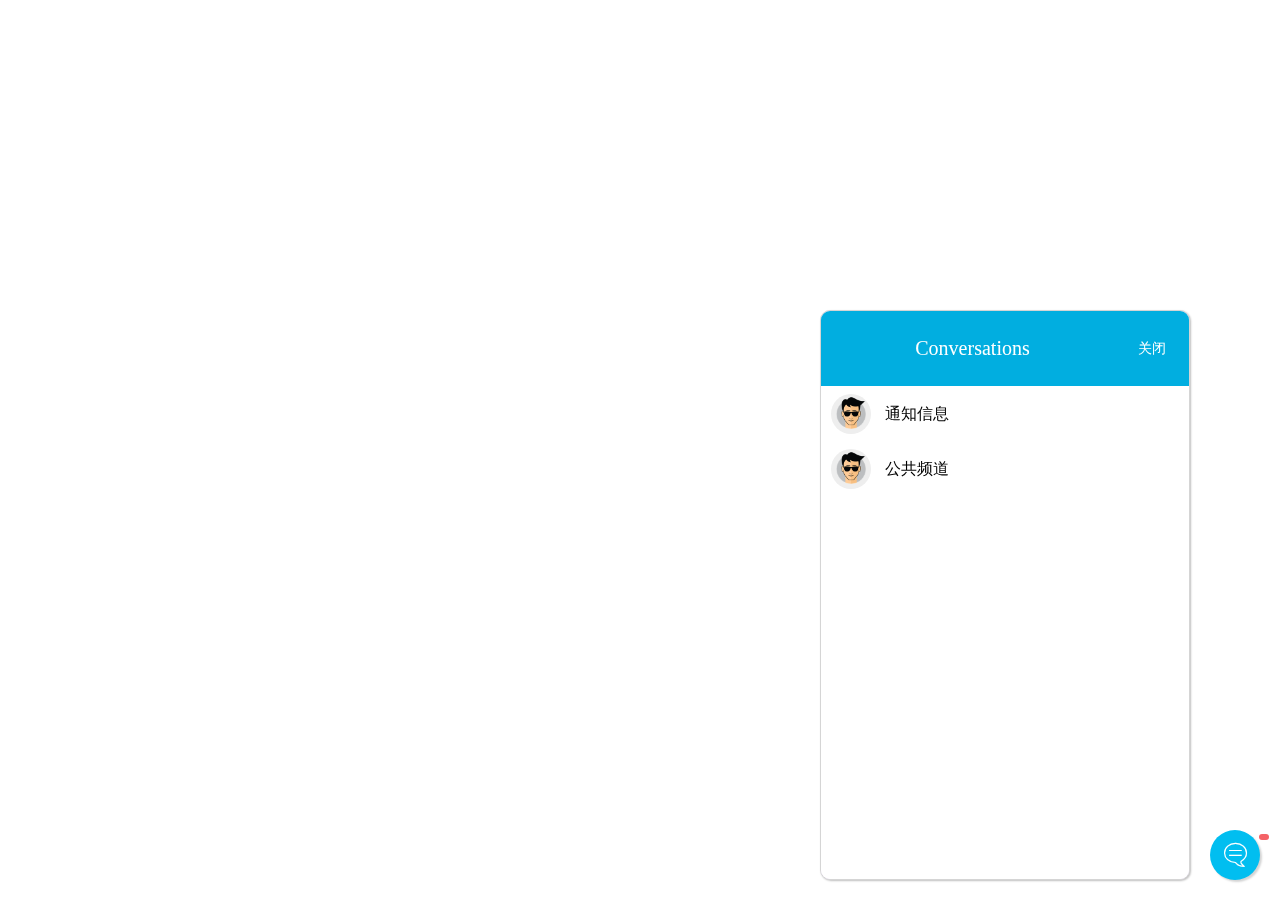
==== src/main/resources/static/index.html @ 857af413 "1.将网页加入到boot项目中，不再作为单独项目，不需要单独的tomcat容器。 2.页面修改：     a.修改通知框不显示滚动条，不能自动滚动问题；     b.通知框第一次进入，默认加载历史通知" ====
<!DOCTYPE html>
<html>
<head>
    <meta charset="utf-8">
    <meta name="viewport" content="width=device-width, initial-scale=1.0">
    <meta http-equiv="X-UA-Compatible" content="IE=edge">

    <link rel="stylesheet" type="text/css" href="font_Icon/iconfont.css">
    <link rel="stylesheet" type="text/css" href="css/chat.css">

</head>
<body>

<div class="chatContainer">
    <div class="chatBtn">
        <i class="iconfont icon-xiaoxi1"></i>
        <span class="notify-num" id="notify-num"></span>
    </div>
    <div class="chat-message-num"></div>
    <div class="chatBox" ref="chatBox">
        <div class="chatBox-head">
            <div class="chatBox-head-one">
                Conversations
                <div class="chat-close" style="margin: 10px 10px 0 0;font-size: 14px">关闭</div>
            </div>
            <div class="chatBox-head-two">
                <div class="chat-return">返回</div>
                <div class="chat-people">
                    <div class="ChatInfoHead">
                        <img src="" alt="头像"/>
                    </div>
                    <div class="ChatInfoName">这是用户的名字，看看名字到底能有多长</div>
                </div>

            </div>
        </div>
        <div class="chatBox-info">
            <div class="chatBox-list" ref="chatBoxlist">
                <div class="chat-notify">
                    <div><img src="img/icon01.png" alt="头像"/></div>
                    <div class="chat-name">
                        <p>通知信息</p>
                    </div>
                    <div class="notify-num"></div>
                </div>

                <div class="chat-list-people">
                    <div><img src="img/icon01.png" alt="头像"/></div>
                    <div class="chat-name">
                        <p>公共频道</p>
                    </div>

                </div>


            </div>

            <div class="chatBox-kuang" ref="chatBoxkuang">
                <div class="chatBox-content">
                    <div class="chatBox-content-demo" id="chatBox-content-demo">

                    </div>
                </div>
                <div class="chatBox-send">
                    <div class="div-textarea" contenteditable="true"></div>
                    <div>
                        <button id="chat-fasong" class="btn-default-styles"><i class="iconfont icon-fasong"></i>
                        </button>
                    </div>

                </div>
            </div>

            <div class="chatBox-kuang-notify" ref="chatBoxkuang">
                <div class="chatBox-content">
                    <div class="chatBox-content-demo-notify" id="chatBox-content-demo-notify">

                    </div>
                </div>
            </div>

        </div>
    </div>
</div>


<script src="http://www.jq22.com/jquery/jquery-1.10.2.js"></script>
<script>
    var firstIntoNotifyDiv = true;
    var curRequestPath = window.document.location.href;
    var urlAndPath = curRequestPath.substring(7); // 截掉http://
    var url = urlAndPath.substring(0, urlAndPath.indexOf(":"));
    var groupId = $("#groupId", window.parent.document).val();
    var userId = $("#userId", window.parent.document).val();
    window.CHAT = {
        socket: null,
        init: function () {
            if (window.WebSocket) {
                // ws://机器地址:netty绑定的端口/服务端定义socket路径
                CHAT.socket = new WebSocket("ws://" + url + ":8090/ws");
                CHAT.socket.onopen = function () {
                    console.log(userId);
                    //向netty注册自己的信息
                    var json = '{"type":"login","userId":"' + userId + '","baseInfo":"' + groupId + '#王五#钢铁公司#川师大"}';
                    CHAT.socket.send(json);
                }, CHAT.socket.onclose = function () {
                    console.log("连接关闭");
                }, CHAT.socket.onerror = function () {
                    console.log("异常");
                }, CHAT.socket.onmessage = function (e) {
                    var data = e.data;
                    var jsonObj = jQuery.parseJSON(data);
                    if (jsonObj.type == "login") {
                        console.log("连接成功");
                    } else if (jsonObj.type == "sendGroup") {

                        // groupId#姓名#公司名#学校名#formatTime#value

                        var msg = jsonObj.value;
                        var msgs = msg.split("#");
                        if (jsonObj.from == userId) {
                            apendPublicMsgMine(msgs[4], msgs[5]);
                            //发送后清空输入框
                            $(".div-textarea").html("");
                        } else {
                            apendPublicMsgOther(msgs[1], msgs[4], msgs[5]);
                        }
                        //聊天框自动滑动到最下方
                        var box = document.getElementById('chatBox-content-demo');
                        box.scrollTop = box.scrollHeight;

                        //判断通知信息
                        if (jsonObj.notify) {
                            //拼接通知信息
                            apendNotifycMsgOther(msgs[1], msgs[4], msgs[5]);
                            var notifynum = $("#notify-num").text();
                            if (notifynum) {
                                notifynum = parseInt(notifynum) + 1;
                            } else {
                                notifynum = 1;
                            }
                            $(".notify-num").each(function () {
                                $(this).text(notifynum);
                                $(this).show();
                            })
                        }
                    } else if (jsonObj.type == "hisNotify") {
                        //拼接历史通知
                        let notifys = jsonObj.value;
                        for (let i = notifys.length - 1; i >= 0; i = i - 1) {
                            let msg = notifys[i];
                            let msgs = msg.split("#");
                            apendNotifycMsgOther(msgs[1], msgs[4], msgs[5]);
                        }
                    }
                }
            } else {
                alert("浏览器不支持websocket协议，换个浏览器试试吧");
            }
        },

        //chat : function() {
        //	if ($("#msg").val() != "")
        //		var json = '{"type":"login","token":"1234","value":"'+$("#msg").val()+'"}';
        //		CHAT.socket.send(json);
        //},

        clean: function () {
            $("#content").html("")
        }
    }
    CHAT.init();

    //公共聊天框拼接他人信息
    function apendPublicMsgOther(name, time, msg) {
        $(".chatBox-content-demo").append("" +
            "<div class=\"clearfloat\">" +
            "   <div class=\"author-name\">" + name +
            "       <small class=\"chat-date\">" + time + "</small> " +
            "   </div> " +
            "   <div class=\"left\"> " +
            "       <div class=\"chat-avatars\">" +
            "           <img src=\"img/icon01.png\" alt=\"头像\" />" +
            "       </div> " +
            "       <div class=\"chat-message\"> " + msg + " </div> " +
            "   </div> " +
            "</div>");

    }

    //公共聊天框拼接我的信息
    function apendPublicMsgMine(time, msg) {
        $(".chatBox-content-demo").append("" +
            "<div class=\"clearfloat\">" +
            "   <div class=\"author-name\">" +
            "       <small class=\"chat-date\">" + time + "</small> " +
            "   </div> " +
            "   <div class=\"right\"> " +
            "       <div class=\"chat-message\"> " + msg + " </div> " +
            "       <div class=\"chat-avatars\">" +
            "           <img src=\"img/icon01.png\" alt=\"头像\" />" +
            "       </div> " +
            "   </div> " +
            "</div>");

    }

    //通知框拼接消息
    function apendNotifycMsgOther(name, time, msg) {
        $(".chatBox-content-demo-notify").append("" +
            "<div class=\"clearfloat\">" +
            "   <div class=\"author-name\">" + name +
            "       <small class=\"chat-date\">" + time + "</small> " +
            "   </div> " +
            "   <div class=\"left\"> " +
            "       <div class=\"chat-avatars\">" +
            "           <img src=\"img/icon01.png\" alt=\"头像\" />" +
            "       </div> " +
            "       <div class=\"chat-message\"> " + msg + " </div> " +
            "   </div> " +
            "</div>");
        //聊天框自动滑动到最下方
        var box = document.getElementById('chatBox-content-demo-notify');
        box.scrollTop = box.scrollHeight;
    }


    screenFuc();

    function screenFuc() {
        var topHeight = $(".chatBox-head").innerHeight();//聊天头部高度
        //屏幕小于768px时候,布局change
        var winWidth = $(window).innerWidth();
        if (winWidth <= 768) {
            var totalHeight = $(window).height(); //页面整体高度
            $(".chatBox-info").css("height", totalHeight - topHeight);
            var infoHeight = $(".chatBox-info").innerHeight();//聊天头部以下高度
            //中间内容高度
            $(".chatBox-content").css("height", infoHeight - 46);
            $(".chatBox-content-demo").css("height", infoHeight - 46);

            $(".chatBox-list").css("height", totalHeight - topHeight);
            $(".chatBox-kuang").css("height", totalHeight - topHeight);
            $(".div-textarea").css("width", winWidth - 106);
        } else {
            $(".chatBox-info").css("height", 495);
            $(".chatBox-content").css("height", 448);
            $(".chatBox-content-demo").css("height", 448);
            $(".chatBox-list").css("height", 495);
            $(".chatBox-kuang").css("height", 495);
            $(".div-textarea").css("width", 260);
        }
    }

    (window.onresize = function () {
        screenFuc();
    })();
    //未读信息数量为空时
    var totalNum = $(".chat-message-num").html();
    if (totalNum == "") {
        $(".chat-message-num").css("padding", 0);
    }
    $(".message-num").each(function () {
        var wdNum = $(this).html();
        if (wdNum == "") {
            $(this).css("padding", 0);
        }
    });


    //打开/关闭聊天框
    $(".chatBtn").click(function () {
        $(".chatBox").toggle(10);
    })
    $(".chat-close").click(function () {
        $(".chatBox").toggle(10);
    })

    //进聊天页面
    $(".chat-list-people").each(function () {
        $(this).click(function () {
            var n = $(this).index();
            $(".chatBox-head-one").toggle();
            $(".chatBox-head-two").toggle();
            $(".chatBox-list").fadeOut();
            $(".chatBox-kuang").fadeIn();

            //传名字
            $(".ChatInfoName").text($(this).children(".chat-name").children("p").eq(0).html());

            //传头像
            $(".ChatInfoHead>img").attr("src", $(this).children().eq(0).children("img").attr("src"));

            //聊天框默认最底部
            $(document).ready(function () {
                $("#chatBox-content-demo").scrollTop($("#chatBox-content-demo")[0].scrollHeight);
            });
        })
    });


    //进通知页面
    $(".chat-notify").each(function () {
        $(this).click(function () {
            var n = $(this).index();
            $(".chatBox-head-one").toggle();
            $(".chatBox-head-two").toggle();
            $(".chatBox-list").fadeOut();
            $(".chatBox-kuang").fadeOut();
            $(".chatBox-kuang-notify").fadeIn(1);
            $(".notify-num").each(function () {
                $(this).text("");
                $(this).hide();
            })

            //传名字
            $(".ChatInfoName").text($(this).children(".chat-name").children("p").eq(0).html());

            //传头像
            $(".ChatInfoHead>img").attr("src", $(this).children().eq(0).children("img").attr("src"));

            //聊天框默认最底部
            $(document).ready(function () {
                $("#chatBox-content-demo").scrollTop($("#chatBox-content-demo")[0].scrollHeight);
            });
            //第一次进入通知栏目
            if (firstIntoNotifyDiv) {
                queryNotifyHistory();
                firstIntoNotifyDiv = false;
            }
        })
    });

    //第一次进入，查询历史通知
    function queryNotifyHistory() {
        var json = '{"type":"hisNotify","userId":"' + userId + '","groupId":"' + groupId + '"}';
        CHAT.socket.send(json);
    }

    //返回列表
    $(".chat-return").click(function () {
        $(".chatBox-head-one").toggle(1);
        $(".chatBox-head-two").toggle(1);
        $(".chatBox-list").fadeIn(1);
        $(".chatBox-kuang").fadeOut(1);
        $(".chatBox-kuang-notify").fadeToggle(1);
    });

    //发送信息
    $("#chat-fasong").click(function () {
        var textContent = $(".div-textarea").html().replace(/[\n\r]/g, '<br>')
        if (textContent != "") {
            var json = '{"type":"sendGroup","value":"' + textContent + '"}';
            CHAT.socket.send(json);

        }
    });

    //发送表情
    $("#chat-biaoqing").click(function () {
        $(".biaoqing-photo").toggle();
    });
    $(document).click(function () {
        $(".biaoqing-photo").css("display", "none");
    });
    $("#chat-biaoqing").click(function (event) {
        event.stopPropagation();//阻止事件
    });

    $(".emoji-picker-image").each(function () {
        $(this).click(function () {
            var bq = $(this).parent().html();
            console.log(bq)
            $(".chatBox-content-demo").append("<div class=\"clearfloat\">" +
                "<div class=\"author-name\"><small class=\"chat-date\">2017-12-02 14:26:58</small> </div> " +
                "<div class=\"right\"> <div class=\"chat-message\"> " + bq + " </div> " +
                "<div class=\"chat-avatars\"><img src=\"img/icon01.png\" alt=\"头像\" /></div> </div> </div>");
            //发送后关闭表情框
            $(".biaoqing-photo").toggle();
            //聊天框默认最底部
            $(document).ready(function () {
                $("#chatBox-content-demo").scrollTop($("#chatBox-content-demo")[0].scrollHeight);
            });
        })
    });

    // //      发送图片
    // function selectImg(pic) {
    //     if (!pic.files || !pic.files[0]) {
    //         return;
    //     }
    //     var reader = new FileReader();
    //     reader.onload = function (evt) {
    //         var images = evt.target.result;
    //         $(".chatBox-content-demo").append("<div class=\"clearfloat\">" +
    //             "<div class=\"author-name\"><small class=\"chat-date\">2017-12-02 14:26:58</small> </div> " +
    //             "<div class=\"right\"> <div class=\"chat-message\"><img src=" + images + "></div> " +
    //             "<div class=\"chat-avatars\"><img src=\"img/icon01.png\" alt=\"头像\" /></div> </div> </div>");
    //         //聊天框默认最底部
    //         $(document).ready(function () {
    //             $("#chatBox-content-demo").scrollTop($("#chatBox-content-demo")[0].scrollHeight);
    //         });
    //     };
    //     reader.readAsDataURL(pic.files[0]);
    //
    // }


</script>

</body>
</html>
---- src/main/resources/static/font_Icon/iconfont.css ----
@font-face {
    font-family: "iconfont";
    src: url('iconfont.eot?t=1515469903495'); /* IE9*/
    src: url('iconfont.eot?t=1515469903495#iefix') format('embedded-opentype'), /* IE6-IE8 */ url('[data-uri]') format('woff'),
    url('iconfont.ttf?t=1515469903495') format('truetype'), /* chrome, firefox, opera, Safari, Android, iOS 4.2+*/ url('iconfont.svg?t=1515469903495#iconfont') format('svg'); /* iOS 4.1- */
}

.iconfont {
    font-family: "iconfont" !important;
    font-size: 16px;
    font-style: normal;
    -webkit-font-smoothing: antialiased;
    -moz-osx-font-smoothing: grayscale;
}

.icon-gouwuche2:before {
    content: "\e610";
}

.icon-verylarger-view:before {
    content: "\e622";
}

.icon-tehui:before {
    content: "\e60c";
}

.icon-gengduo1:before {
    content: "\e606";
}

.icon-xiaoxi:before {
    content: "\e609";
}

.icon-houtui:before {
    content: "\e607";
}

.icon-gouwuche:before {
    content: "\e60d";
}

.icon-guojia:before {
    content: "\e6c0";
}

.icon-xiaoxi1:before {
    content: "\e62d";
}

.icon-shoucang:before {
    content: "\e60f";
}

.icon-tuxiang:before {
    content: "\e645";
}

.icon-yushou:before {
    content: "\e644";
}

.icon-icon05:before {
    content: "\e630";
}

.icon-jiadian:before {
    content: "\e670";
}

.icon-shoucang1:before {
    content: "\e6a2";
}

.icon-dingdan:before {
    content: "\e682";
}

.icon-shuaxin:before {
    content: "\e6fc";
}

.icon-kefu:before {
    content: "\e6df";
}

.icon-shoucang2:before {
    content: "\e71a";
}

.icon-wode2:before {
    content: "\e6f3";
}

.icon-gengduo:before {
    content: "\e617";
}

.icon-larger-view:before {
    content: "\e655";
}

.icon-tuxiang1:before {
    content: "\e63d";
}

.icon-geren2-copy:before {
    content: "\e657";
}

.icon-jiushui:before {
    content: "\e61b";
}

.icon-shuji:before {
    content: "\e61e";
}

.icon-fasong:before {
    content: "\e625";
}

.icon-xuanzhuan:before {
    content: "\e614";
}

.icon-shouye:before {
    content: "\e60e";
}

.icon-guanbi:before {
    content: "\e72c";
}

.icon-wode:before {
    content: "\e61d";
}

.icon-app:before {
    content: "\e62c";
}

.icon-fanhui:before {
    content: "\e6d6";
}

.icon-guanbi1:before {
    content: "\e705";
}

.icon-yingyangbaojian:before {
    content: "\e639";
}

.icon-fenlei:before {
    content: "\e60a";
}

.icon-xiaoxi2:before {
    content: "\e69a";
}

.icon-shanchu:before {
    content: "\e642";
}

.icon-qian:before {
    content: "\e624";
}

.icon-shoucangjia:before {
    content: "\e618";
}

.icon-meishi:before {
    content: "\e7af";
}

.icon-larger-view2:before {
    content: "\e627";
}

.icon-dingbu:before {
    content: "\e67d";
}

.icon-pingjia:before {
    content: "\e619";
}

.icon-xiaoxi3:before {
    content: "\e61a";
}

.icon-wode1:before {
    content: "\e621";
}

.icon-wode4:before {
    content: "\e611";
}

.icon-yingerfeng:before {
    content: "\e620";
}

.icon-xiaoxi4:before {
    content: "\e623";
}

.icon-xiaoxi5:before {
    content: "\e67e";
}

.icon-ccgl-shouhuoguanli-3:before {
    content: "\e601";
}

.icon-liwu_gift:before {
    content: "\e604";
}

.icon-shoucang3:before {
    content: "\e613";
}

.icon-jiaju:before {
    content: "\e65d";
}

.icon-shoucang4:before {
    content: "\e602";
}

.icon-sousuo2:before {
    content: "\e61c";
}

.icon-biaoqing:before {
    content: "\e605";
}

.icon-kouhong:before {
    content: "\e60b";
}

.icon-gengduo2:before {
    content: "\e728";
}

.icon-gift:before {
    content: "\e600";
}

.icon-lingquan:before {
    content: "\e61f";
}

.icon-jifen:before {
    content: "\e674";
}

.icon-qianjin:before {
    content: "\e608";
}

.icon-shoucang11:before {
    content: "\e603";
}

.icon-shuaxin1:before {
    content: "\e626";
}

.icon-zhongxin:before {
    content: "\e650";
}

.icon-list-view:before {
    content: "\e628";
}

.icon-fushi:before {
    content: "\e63c";
}

.icon-saoyisao:before {
    content: "\e612";
}

.icon-double-vertical:before {
    content: "\e615";
}

.icon-up-down:before {
    content: "\e66f";
}

.icon-sousuo1:before {
    content: "\e66e";
}

.icon-double-cross:before {
    content: "\e616";
}

.icon-left-right:before {
    content: "\e7b0";
}
---- src/main/resources/static/css/chat.css ----
.chatContainer, .chatContainer div, .chatContainer ul, .chatContainer li, .chatContainer p {
    -webkit-box-sizing: border-box;
    -moz-box-sizing: border-box;
    box-sizing: border-box;
}

/* 设置滚动条的样式 */
::-webkit-scrollbar {
    width: 8px;
}

/* 滚动槽 */
::-webkit-scrollbar-track {
    border-radius: 10px;
}

/* 滚动条滑块 */
::-webkit-scrollbar-thumb {
    border-radius: 10px;
    background: #8C85E6;
    -webkit-box-shadow: #8C85E6;
}

::-webkit-scrollbar-thumb:window-inactive {
    background: rgba(175, 190, 255, 0.4);
}

/*按钮样式*/
.btn-default-styles {
    outline: none;
    resize: none;
    border: none;
    display: inline-block;
    padding: 5px 10px;
    margin-bottom: 0;
    font-size: 14px;
    font-weight: 400;
    line-height: 1.42857143;
    text-align: center;
    white-space: nowrap;
    vertical-align: middle;
    -ms-touch-action: manipulation;
    touch-action: manipulation;
    cursor: pointer;
    -webkit-user-select: none;
    -moz-user-select: none;
    -ms-user-select: none;
    user-select: none;
    background-image: none;
    background: #bbb;
    color: #fff;
    border-radius: 4px;
}

.btn-default-styles:focus {
    outline: none;
}

.btn-default-styles:hover {
    background: #c5c5c5;
    animation: anniu 1s infinite;
}

.btn-default-styles:active {
    box-shadow: 0 2px 3px rgba(0, 0, 0, .2) inset;
}


.chatContainer {
    position: fixed;
    bottom: 20px;
    right: 20px;
}

.chatBtn {
    width: 50px;
    height: 50px;
    background: #01bef0;
    color: #fff;
    line-height: 50px;
    text-align: center;
    border-radius: 50%;
    box-shadow: 2px 2px 2px #d4d4d4;
    cursor: pointer;
    position: absolute;
    bottom: 0;
    right: 0;
    overflow: hidden;
}

.chatBtn:hover {
    background: #01b3df;
    box-shadow: none;
}

.chatBtn > i {
    font-size: 25px;
}

.chatBox {
    width: 370px;
    min-width: 320px;
    height: 570px;
    border-radius: 10px;
    background: #f5ecff;
    position: absolute;
    bottom: 0;
    right: 70px;

    overflow: hidden;
    border: solid 1px #d5d5d5;
    box-shadow: 1px 1px 2px #c0c0c0;
    z-index: 1005;
}

.chatBox-head {
    width: 100%;
    height: 75px;
    background: #01aee0;
    position: absolute;
    top: 0;
    left: 0;
}

.chatBox-head-one {
    width: 100%;
    height: 75px;
    line-height: 75px;
    color: #fff;
    font-size: 20px;
    text-align: center;
    position: absolute;
    top: 0;
    left: 0;
}

.chatBox-head-two {
    width: 100%;
    height: 75px;
    color: #fff;
    padding: 10px 10px;
    display: none;
    position: absolute;
    top: 0;
    left: 0;
}

.chat-return {
    float: left;
    width: 55px;
    height: 55px;
    line-height: 55px;
    border-radius: 10px;
    cursor: pointer;
    text-align: center;
}

.chat-return:hover {
    background: #0188b7;
}

.chat-close {
    float: right;
    width: 55px;
    height: 55px;
    line-height: 55px;
    border-radius: 10px;
    cursor: pointer;
    text-align: center;
}

.chat-close:hover {
    background: #0188b7;
}

.chat-people {
    float: left;
}

.chat-people > div {
    height: 55px;
    display: inline-block;
    vertical-align: middle;
    line-height: 55px;
    margin-left: 5px;
}

.chat-people > div:nth-of-type(1) {
    width: 50px;
    height: 50px;
    border-radius: 50%;
    background: #eee;
    overflow: hidden;
}

.chat-people > div:nth-of-type(1) > img {
    width: 50px;
    height: 50px;
}

.chat-people > div:nth-of-type(2) {
    width: 165px;
    text-align: left;
    height: 55px;
    white-space: nowrap;
    text-overflow: ellipsis;
    overflow: hidden;
}

.chatBox-info {
    width: 100%;
    height: 495px;
    background: #fff;
    text-align: left;
    position: absolute;
    top: 75px;
    left: 0;
}

.chatBox-list {
    width: 100%;
    height: 495px;
    overflow-y: scroll;
}


.chat-list-people:hover {
    cursor: pointer;
    background: #f8f8f8;
}


.chat-list-people > div {
    height: 55px;
    display: inline-block;
    vertical-align: middle;
    margin-left: 10px;
}

.chat-list-people > div:nth-of-type(1) {
    width: 40px;
    height: 40px;
    border-radius: 50%;
    background: #eee;
    overflow: hidden;
}

.chat-list-people > div:nth-of-type(1) > img {
    width: 40px;
    height: 40px;
}


.chat-notify > div {
    height: 55px;
    display: inline-block;
    vertical-align: middle;
    margin-left: 10px;
}

.chat-notify:hover {
    cursor: pointer;
    background: #f8f8f8;
}

.chat-notify > div:nth-of-type(1) {
    width: 40px;
    height: 40px;
    border-radius: 50%;
    background: #eee;
    overflow: hidden;
}

.chat-notify > div:nth-of-type(1) > img {
    width: 40px;
    height: 40px;
}

.outnum {
    color: #fff;
}

.icon-xiaoxi1 {
    color: #fff;
}

.chat-name {
    width: 230px;
}

.chat-name > p {
    margin: 0;
    overflow: hidden;
    white-space: nowrap;
    text-overflow: ellipsis;
}

.chat-name > p:nth-of-type(1) {
    line-height: 55px;
}

.chat-notify > div.notify-num {
    display: none;
    height: auto;
    min-width: 10px;
    padding: 3px 5px;
    font-size: 12px;
    font-weight: 700;
    line-height: 1;
    text-align: center;
    white-space: nowrap;
    vertical-align: middle;
    border-radius: 10px;
    margin-right: 15px;
    margin-top: 14px;
    color: #fff;
    background: #f46266;
    float: right;
}

.chat-list-people > div.message-num {
    display: inline-block;
    height: auto;
    min-width: 10px;
    padding: 3px 5px;
    font-size: 12px;
    font-weight: 700;
    line-height: 1;
    text-align: center;
    white-space: nowrap;
    vertical-align: middle;
    border-radius: 10px;
    margin-right: 15px;
    margin-top: 14px;
    color: #fff;
    background: #f46266;
    float: right;
}

.chat-message-num {
    display: inline-block;
    height: auto;
    min-width: 10px;
    padding: 3px 5px;
    font-size: 12px;
    font-weight: 700;
    line-height: 1;
    text-align: center;
    white-space: nowrap;
    vertical-align: middle;
    border-radius: 10px;
    margin-right: 15px;
    margin-top: 14px;
    color: #fff;
    background: #f46266;
    position: absolute;
    bottom: 40px;
    right: -24px;
}

.chatBox-kuang {
    width: 100%;
    height: 495px;
    display: none;
}

.chatBox-kuang-notify {
    width: 100%;
    height: 495px;
    display: none;
}

.chatBox-content-notify {
    width: 100%;
}

.chatBox-content-demo-notify {
    width: 100%;
    overflow: scroll;
    height: 100%;
}

.chatBox-content {
    width: 100%;
}

.chatBox-content-demo {
    width: 100%;
    overflow: scroll;
}

.clearfloat:after {
    display: block;
    clear: both;
    content: "";
    visibility: hidden;
    height: 0
}

.clearfloat {
    zoom: 1;
    margin: 10px 10px;
}

.clearfloat .right {
    float: right;
}

.author-name {
    text-align: center;
    margin: 15px 0 5px 0;
    color: #888;
}

.clearfloat .chat-message {
    max-width: 252px;
    text-align: left;
    padding: 8px 12px;
    border-radius: 6px;
    word-wrap: break-word;
    display: inline-block;
    position: relative;
}


.clearfloat .left .chat-message {
    background: #D9D9D9;
    min-height: 36px;
}

.clearfloat .left .chat-message:before {
    position: absolute;
    content: "";
    top: 8px;
    left: -6px;
    border-top: 10px solid transparent;
    border-bottom: 10px solid transparent;
    border-right: 10px solid #D9D9D9;
}

.clearfloat .right {
    text-align: right;
}

.clearfloat .right .chat-message {
    background: #8c85e6;
    color: #fff;
    text-align: left;
    min-height: 36px;
}

.clearfloat .right .chat-message:before {
    position: absolute;
    content: "";
    top: 8px;
    right: -6px;
    border-top: 10px solid transparent;
    border-bottom: 10px solid transparent;
    border-left: 10px solid #8c85e6;
}

.clearfloat .chat-avatars {
    display: inline-block;
    width: 30px;
    height: 30px;
    border-radius: 50%;
    background: #eee;
    vertical-align: top;
    overflow: hidden;
}

.clearfloat .chat-avatars > img {
    width: 30px;
    height: 30px;
}

.clearfloat .left .chat-avatars {
    margin-right: 10px;
}

.clearfloat .right .chat-avatars {
    margin-left: 10px;
}

.chatBox-send {
    width: 100%;
    padding: 10px 5px;
    background: #eee;
    border-top: 1px #D0D0D0 solid;
    position: absolute;
    bottom: 0;
    left: 0;
}

.div-textarea {
    width: 260px;
    min-height: 20px;
    max-height: 100px;
    _height: 120px;
    padding: 3px;
    outline: 0;
    background: #fff;
    font-size: 14px;
    line-height: 20px;
    word-wrap: break-word;
    overflow-x: hidden;
    overflow-y: auto;
    user-modify: read-write-plaintext-only; /*纯文本*/
    -webkit-user-modify: read-write-plaintext-only;
    -moz-user-modify: read-write-plaintext-only;
}

.div-textarea:focus {
    box-shadow: 0 0 15px rgba(82, 168, 236, 0.6);
}

.chatBox-send > div {
    float: left;
}

.chatBox-send > div:nth-of-type(2) {
    font-size: 0;
}

.chatBox-send > div button {
    padding: 1px 5px;
    margin-left: 3px;
}

.chatBox-send > div label {
    padding: 1px 5px;
    margin-left: 3px;
}

#chat-biaoqing {
    position: relative;

}

.hidden {
    display: none;
}

.biaoqing-photo {
    width: 200px;
    height: 160px;
    background: #ffffff;
    position: absolute;
    top: -160px;
    right: 40px;
    text-align: left;
    border-radius: 5px;
    border: solid 1px #c5c5c5;
    display: none;
}

.biaoqing-photo::before {
    content: '';
    position: absolute;
    border-top: solid 7px #c5c5c5;
    border-left: solid 9px transparent;
    border-right: solid 9px transparent;
    bottom: -7px;
    right: 36px;
}

.biaoqing-photo::after {
    content: '';
    position: absolute;
    border-top: solid 7px #fff;
    border-left: solid 10px transparent;
    border-right: solid 10px transparent;
    bottom: -5px;
    right: 35px;
}

.biaoqing-photo > ul {
    margin: 0;
    width: 200px;
    height: 160px;
    padding: 3px 2px;
    list-style: none;
}

.biaoqing-photo > ul > li {
    float: left;
    height: 30px;
    margin-left: 2px;
}

.emoji-picker-image {
    display: inline-block;
    width: 30px;
    height: 30px;
    background: url(../img/bqxtb01.png) no-repeat;
    background-size: 200px auto;
    cursor: pointer;
}

.biaoqing-photo > ul > li span.emoji-picker-image:hover {
    border: solid 1px #f5f5f5;
}

.chat-message img {
    width: 220px;
    height: auto;
}

@media all and (max-width: 768px) {
    .chatBox {
        position: fixed;
        top: 0;
        left: 0;
        width: 100%;
        height: 100%;
    }
}

@media all and (max-width: 370px) {
    .chat-name {
        width: 185px;
    }

    .chat-people > div:nth-of-type(2) {
        width: 120px;
    }

    .clearfloat .chat-message {
        max-width: 240px;
    }
}
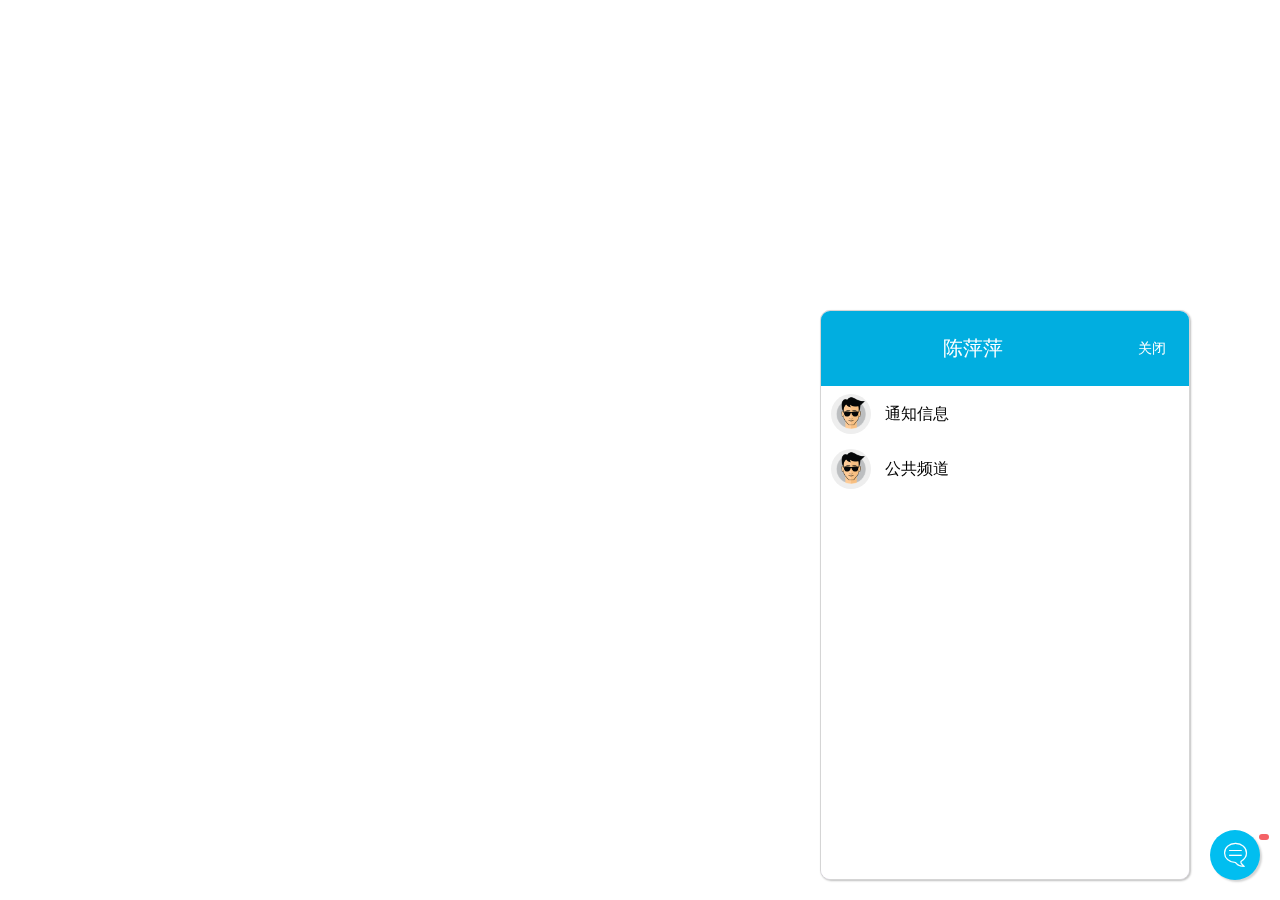
==== commit beaea727: "修改快速点击，导致返回按钮toggle出错问题" ====
--- a/src/main/resources/static/index.html
+++ b/src/main/resources/static/index.html
@@ -20,7 +20,7 @@
     <div class="chatBox" ref="chatBox">
         <div class="chatBox-head">
             <div class="chatBox-head-one">
-                Conversations
+                陈萍萍
                 <div class="chat-close" style="margin: 10px 10px 0 0;font-size: 14px">关闭</div>
             </div>
             <div class="chatBox-head-two">
@@ -84,7 +84,7 @@
 </div>
 
 
-<script src="http://www.jq22.com/jquery/jquery-1.10.2.js"></script>
+<script src="/js/jquery.min.js"></script>
 <script>
     var firstIntoNotifyDiv = true;
     var curRequestPath = window.document.location.href;
@@ -92,6 +92,7 @@
     var url = urlAndPath.substring(0, urlAndPath.indexOf(":"));
     var groupId = $("#groupId", window.parent.document).val();
     var userId = $("#userId", window.parent.document).val();
+
     window.CHAT = {
         socket: null,
         init: function () {
@@ -115,15 +116,14 @@
                     } else if (jsonObj.type == "sendGroup") {
 
                         // groupId#姓名#公司名#学校名#formatTime#value
-
                         var msg = jsonObj.value;
                         var msgs = msg.split("#");
                         if (jsonObj.from == userId) {
-                            apendPublicMsgMine(msgs[4], msgs[5]);
+                            appendPublicMsgMine(msgs[4], msgs[5]);
                             //发送后清空输入框
                             $(".div-textarea").html("");
                         } else {
-                            apendPublicMsgOther(msgs[1], msgs[4], msgs[5]);
+                            appendPublicMsgOther(msgs[1], msgs[4], msgs[5]);
                         }
                         //聊天框自动滑动到最下方
                         var box = document.getElementById('chatBox-content-demo');
@@ -132,7 +132,7 @@
                         //判断通知信息
                         if (jsonObj.notify) {
                             //拼接通知信息
-                            apendNotifycMsgOther(msgs[1], msgs[4], msgs[5]);
+                            appendNotifyMsgOther(msgs[1], msgs[4], msgs[5]);
                             var notifynum = $("#notify-num").text();
                             if (notifynum) {
                                 notifynum = parseInt(notifynum) + 1;
@@ -150,7 +150,7 @@
                         for (let i = notifys.length - 1; i >= 0; i = i - 1) {
                             let msg = notifys[i];
                             let msgs = msg.split("#");
-                            apendNotifycMsgOther(msgs[1], msgs[4], msgs[5]);
+                            appendNotifyMsgOther(msgs[1], msgs[4], msgs[5]);
                         }
                     }
                 }
@@ -159,12 +159,6 @@
             }
         },
 
-        //chat : function() {
-        //	if ($("#msg").val() != "")
-        //		var json = '{"type":"login","token":"1234","value":"'+$("#msg").val()+'"}';
-        //		CHAT.socket.send(json);
-        //},
-
         clean: function () {
             $("#content").html("")
         }
@@ -172,11 +166,12 @@
     CHAT.init();
 
     //公共聊天框拼接他人信息
-    function apendPublicMsgOther(name, time, msg) {
+    function appendPublicMsgOther(name, time, msg) {
+        let newTime = formatTime(time);
         $(".chatBox-content-demo").append("" +
             "<div class=\"clearfloat\">" +
             "   <div class=\"author-name\">" + name +
-            "       <small class=\"chat-date\">" + time + "</small> " +
+            "       <small class=\"chat-date\">" + newTime + "</small> " +
             "   </div> " +
             "   <div class=\"left\"> " +
             "       <div class=\"chat-avatars\">" +
@@ -188,12 +183,25 @@
 
     }
 
+    //格式化时间格式为 yyyy/MM/dd hh:mm:ss
+    function formatTime(yyyyMMddHHmmss) {
+        let year = yyyyMMddHHmmss.substring(0, 4);
+        let month = yyyyMMddHHmmss.substring(5, 6);
+        let day = yyyyMMddHHmmss.substring(7, 8);
+        let hour = yyyyMMddHHmmss.substring(9, 10);
+        let minu = yyyyMMddHHmmss.substring(11, 12);
+        let sec = yyyyMMddHHmmss.substring(13, 14);
+        let time = year + "/" + month + "/" + day + " " + hour + ":" + minu + ":" + sec;
+        return time;
+    }
+
     //公共聊天框拼接我的信息
-    function apendPublicMsgMine(time, msg) {
+    function appendPublicMsgMine(time, msg) {
+        let newTime = formatTime(time);
         $(".chatBox-content-demo").append("" +
             "<div class=\"clearfloat\">" +
             "   <div class=\"author-name\">" +
-            "       <small class=\"chat-date\">" + time + "</small> " +
+            "       <small class=\"chat-date\">" + newTime + "</small> " +
             "   </div> " +
             "   <div class=\"right\"> " +
             "       <div class=\"chat-message\"> " + msg + " </div> " +
@@ -206,11 +214,12 @@
     }
 
     //通知框拼接消息
-    function apendNotifycMsgOther(name, time, msg) {
+    function appendNotifyMsgOther(name, time, msg) {
+        let newTime = formatTime(time);
         $(".chatBox-content-demo-notify").append("" +
             "<div class=\"clearfloat\">" +
             "   <div class=\"author-name\">" + name +
-            "       <small class=\"chat-date\">" + time + "</small> " +
+            "       <small class=\"chat-date\">" + newTime + "</small> " +
             "   </div> " +
             "   <div class=\"left\"> " +
             "       <div class=\"chat-avatars\">" +
@@ -280,8 +289,8 @@
     $(".chat-list-people").each(function () {
         $(this).click(function () {
             var n = $(this).index();
-            $(".chatBox-head-one").toggle();
-            $(".chatBox-head-two").toggle();
+            $(".chatBox-head-one").fadeOut();
+            $(".chatBox-head-two").fadeIn();
             $(".chatBox-list").fadeOut();
             $(".chatBox-kuang").fadeIn();
 
@@ -303,11 +312,11 @@
     $(".chat-notify").each(function () {
         $(this).click(function () {
             var n = $(this).index();
-            $(".chatBox-head-one").toggle();
-            $(".chatBox-head-two").toggle();
+            $(".chatBox-head-one").fadeOut();
+            $(".chatBox-head-two").fadeIn();
             $(".chatBox-list").fadeOut();
             $(".chatBox-kuang").fadeOut();
-            $(".chatBox-kuang-notify").fadeIn(1);
+            $(".chatBox-kuang-notify").fadeIn();
             $(".notify-num").each(function () {
                 $(this).text("");
                 $(this).hide();
@@ -339,11 +348,11 @@
 
     //返回列表
     $(".chat-return").click(function () {
-        $(".chatBox-head-one").toggle(1);
-        $(".chatBox-head-two").toggle(1);
+        $(".chatBox-head-one").fadeIn(1);
+        $(".chatBox-head-two").fadeOut(1);
         $(".chatBox-list").fadeIn(1);
         $(".chatBox-kuang").fadeOut(1);
-        $(".chatBox-kuang-notify").fadeToggle(1);
+        $(".chatBox-kuang-notify").fadeOut(1);
     });
 
     //发送信息
